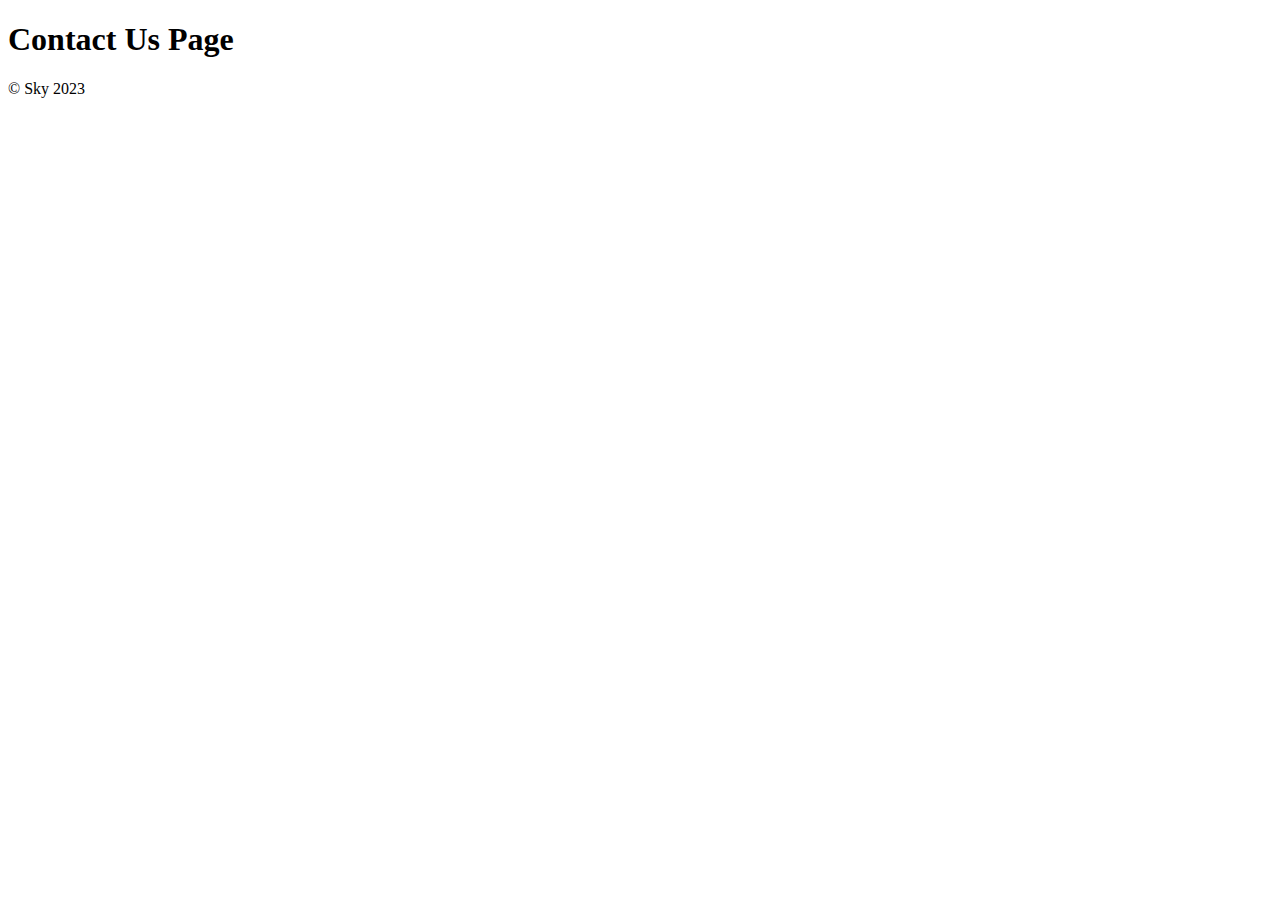
==== contactUs.html @ b5183f90 "Scaffolded basic contact us page" ====
<!DOCTYPE html>
<html lang="en">
<head>
    <meta charset="UTF-8">
    <meta name="viewport" content="width=device-width, initial-scale=1.0">
    <title>Contact Us</title>
</head>
<body>
    <header>
        <nav>

        </nav>
    </header>

    <section>
        <h1>Contact Us Page</h1>
    </section>
    
    <footer>
        <p>&copy; Sky 2023</p>
    </footer>
</body>
</html>
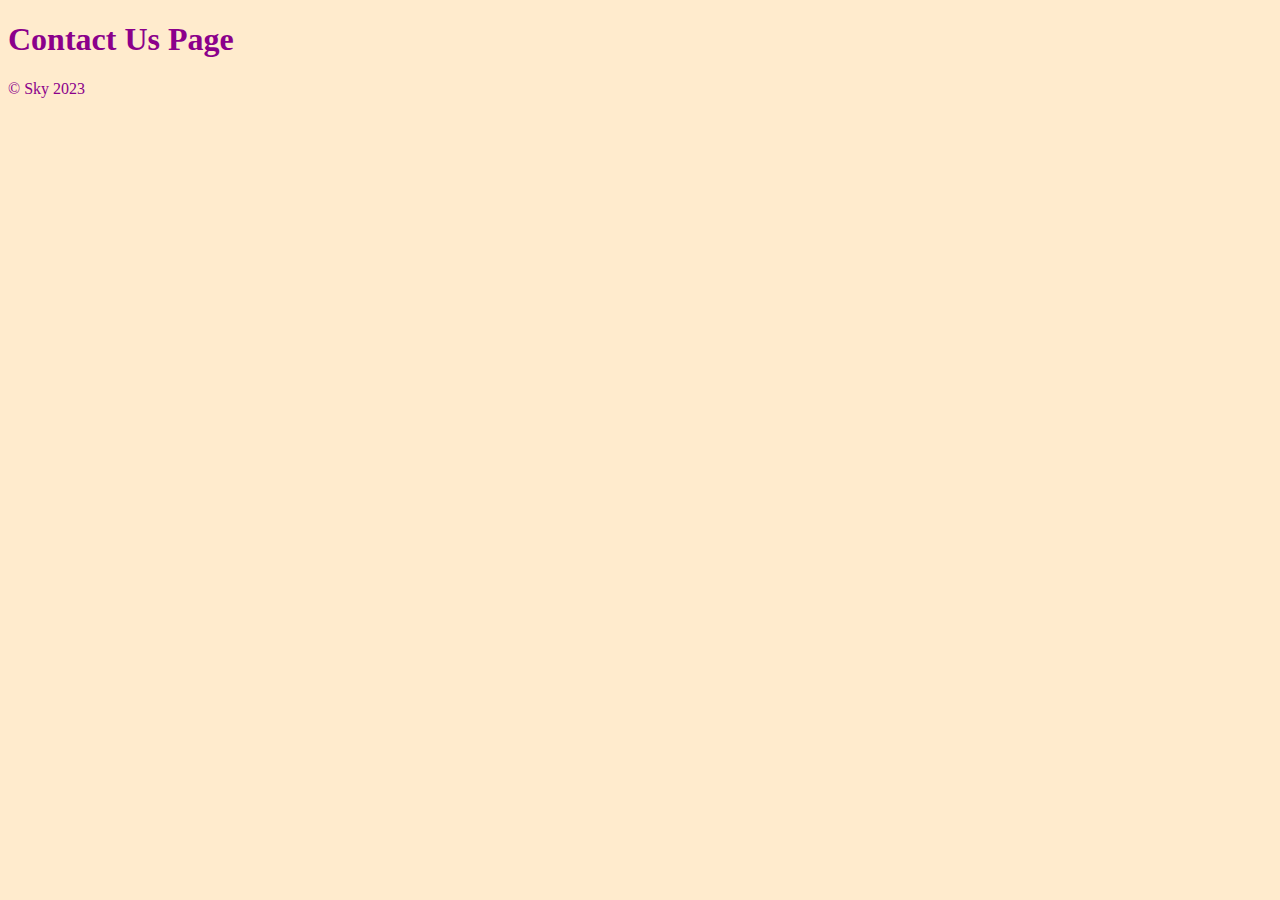
==== commit 2722e765: "MC Red h2 style darkgreen and added css links to index and contactus pages" ====
--- a/contactUs.html
+++ b/contactUs.html
@@ -3,6 +3,7 @@
 <head>
     <meta charset="UTF-8">
     <meta name="viewport" content="width=device-width, initial-scale=1.0">
+    <link rel="stylesheet" href="styles/styles.css">
     <title>Contact Us</title>
 </head>
 <body>
@@ -15,7 +16,7 @@
     <section>
         <h1>Contact Us Page</h1>
     </section>
-    
+
     <footer>
         <p>&copy; Sky 2023</p>
     </footer>
--- a/styles/styles.css
+++ b/styles/styles.css
@@ -0,0 +1,13 @@
+body {
+    background-color: blanchedalmond;
+    color: darkmagenta;
+  }
+
+  h3 {
+    color: green;
+
+  }
+
+  h2 {
+    color: darkgreen;
+  }
